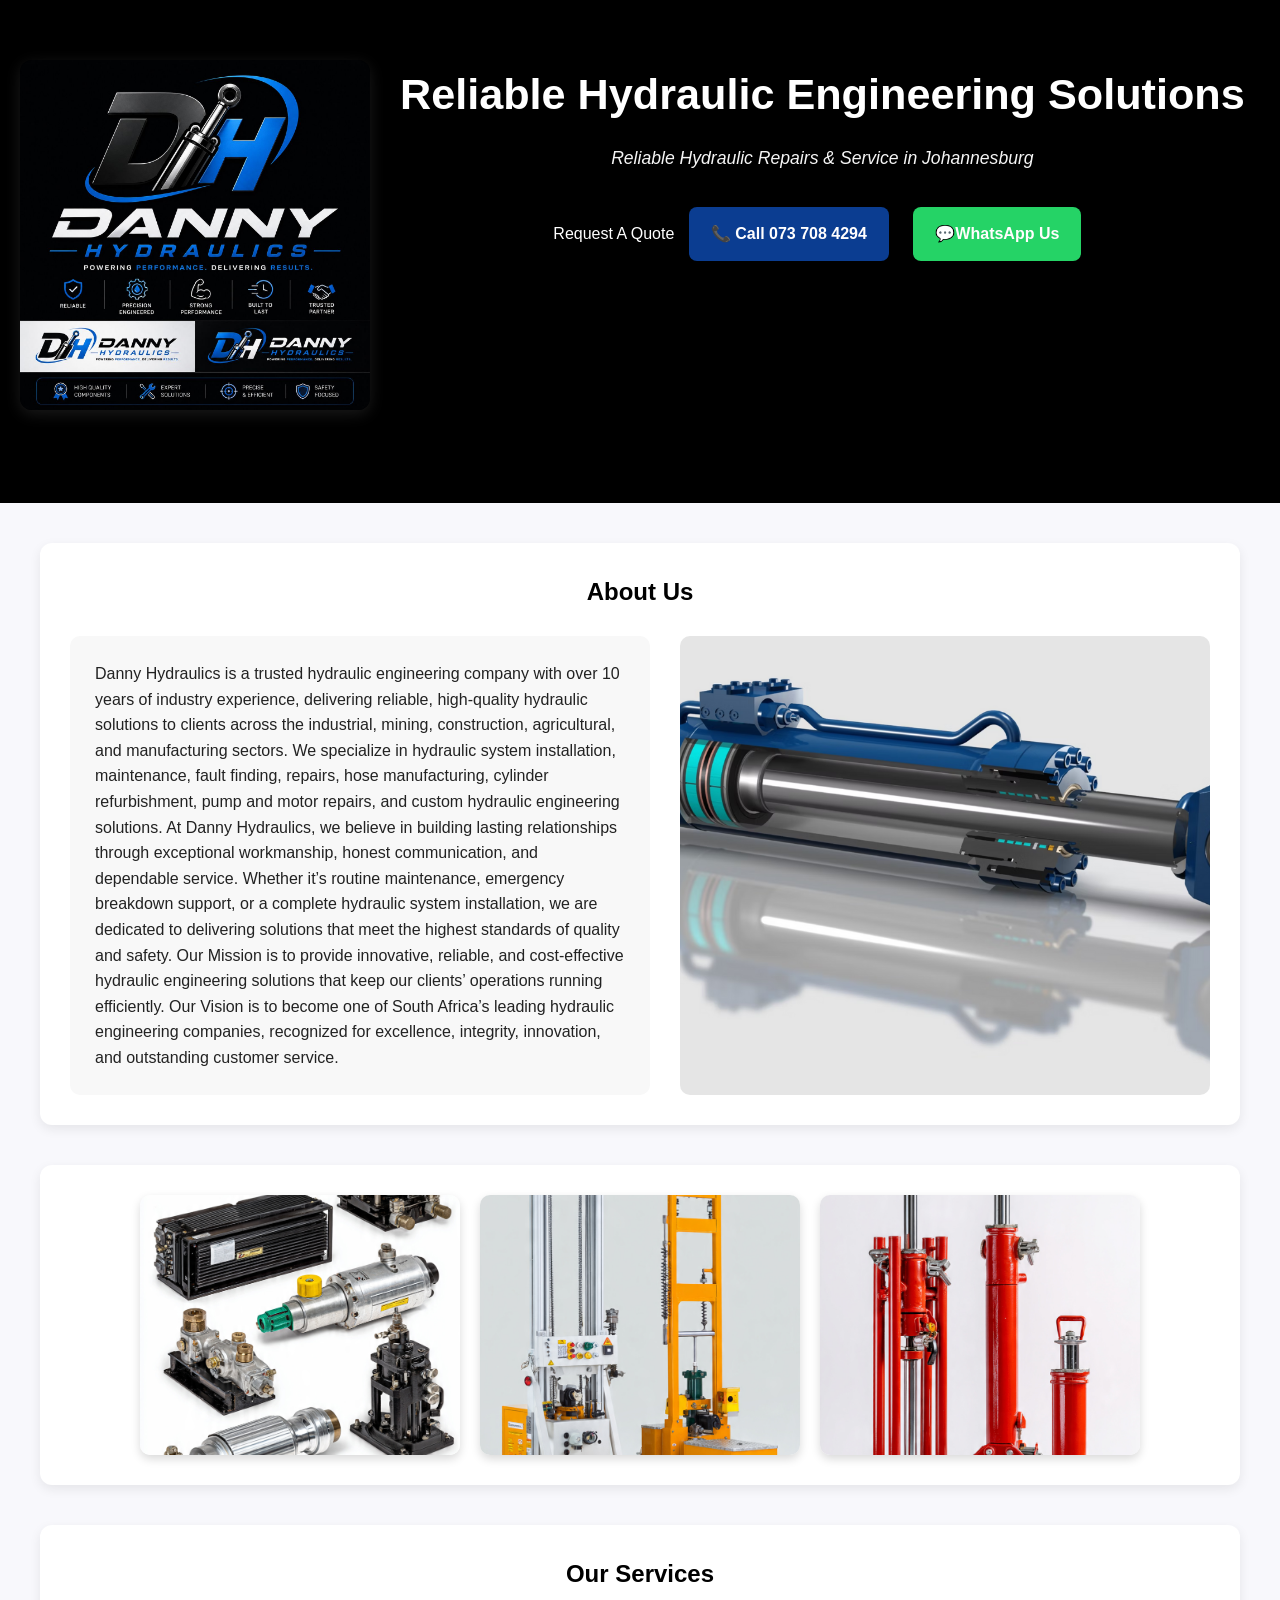
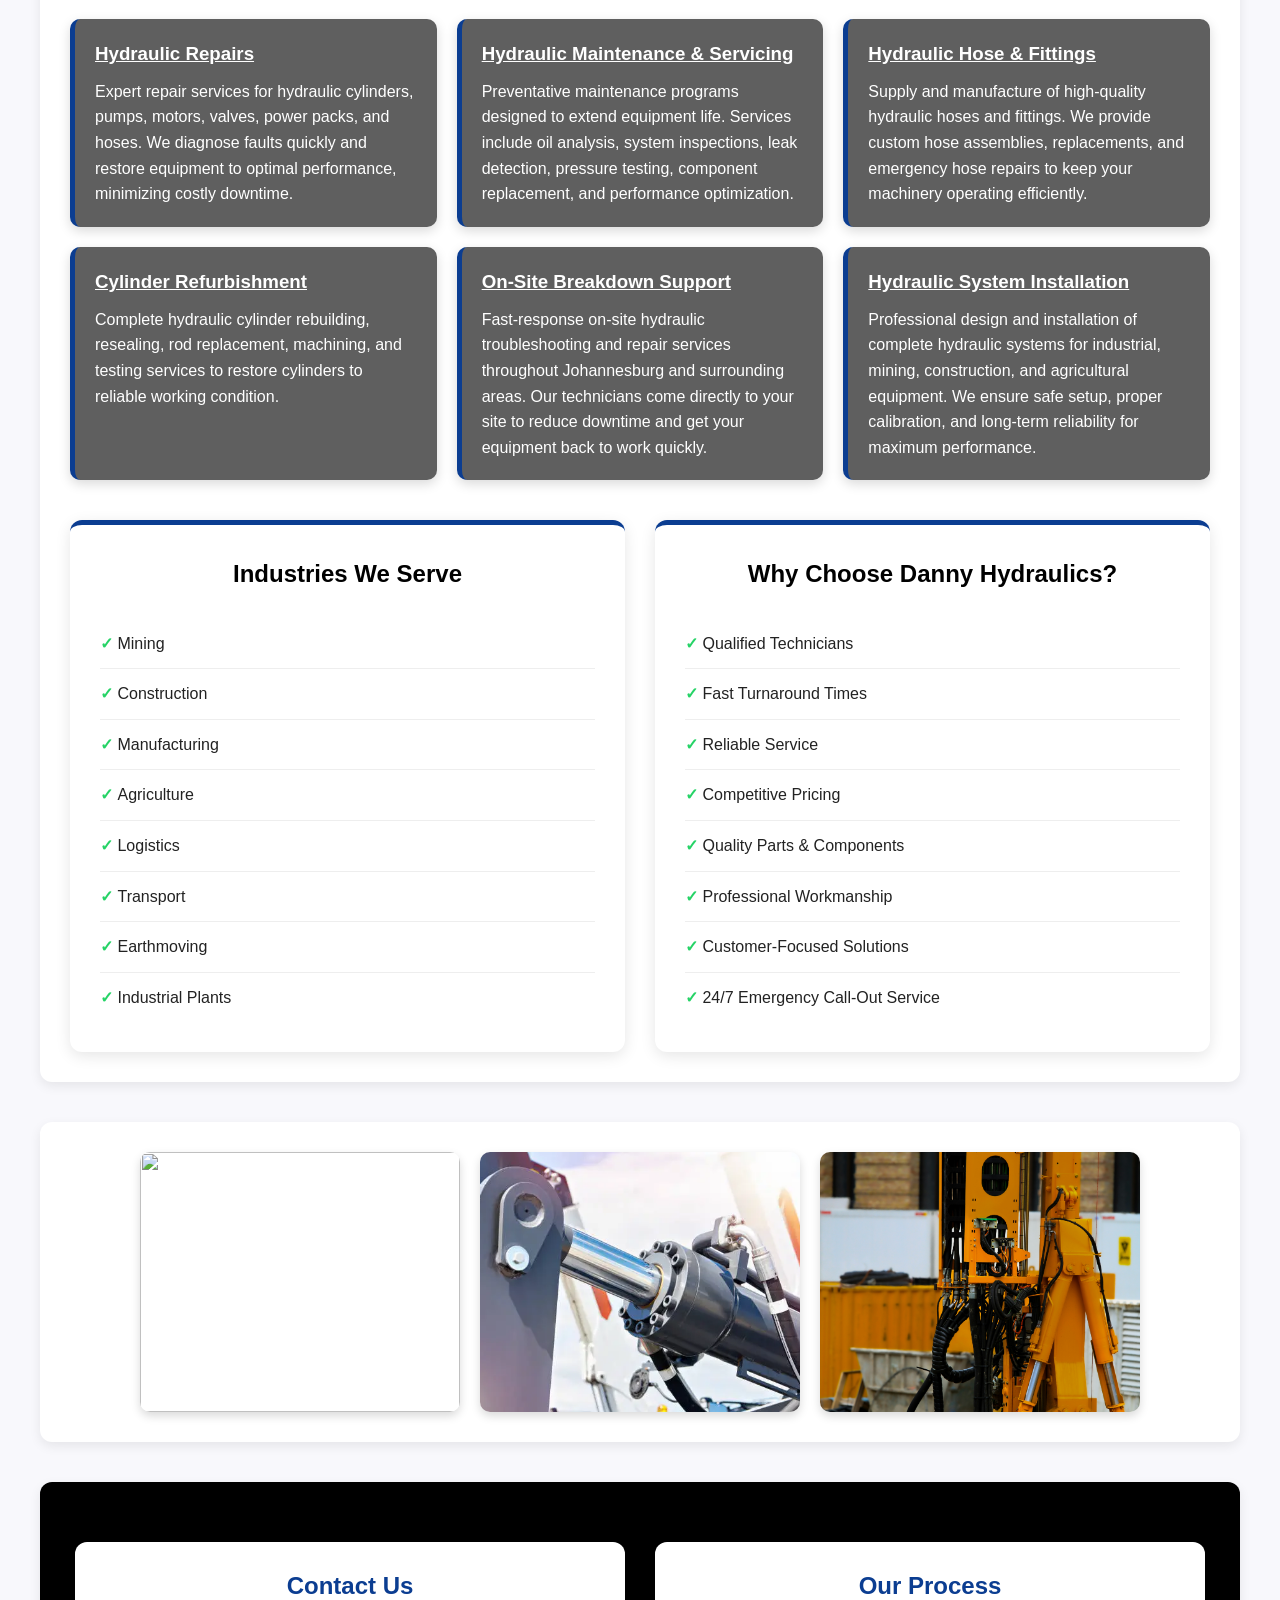
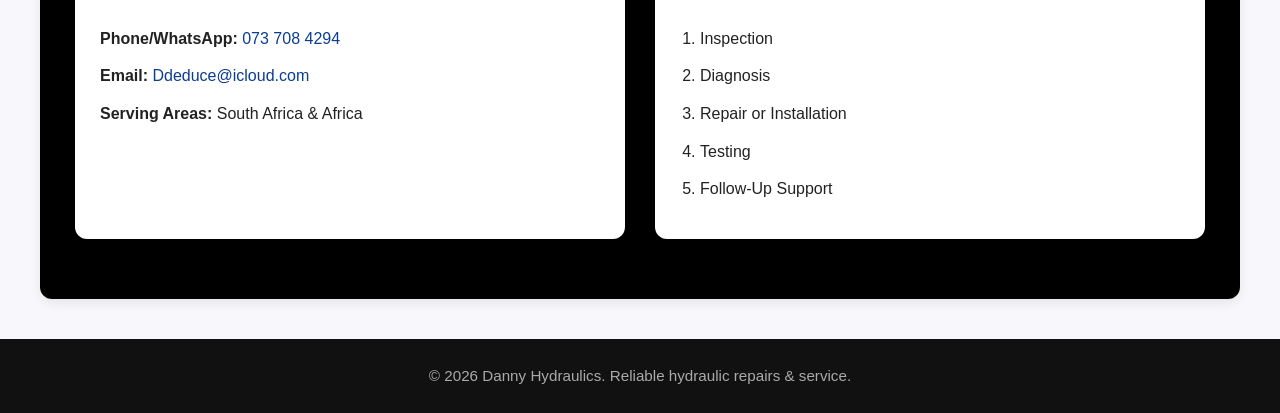
==== index.html @ dc7b9498 "Add files via upload" ====
<!DOCTYPE html>
<html lang="en">

<head>
    <title>Danny Hydraulics - Hydraulic Repairs & Service | Johannesburg</title>

    <meta charset="UTF-8">
    <meta name="viewport" content="width=device-width, initial-scale=1.0">

    <meta name="description" content="Danny Hydraulics provides professional hydraulic repairs, maintenance, hose manufacturing, cylinder refurbishment, pump and motor repairs, and on-site hydraulic services in Johannesburg. Over 10 years of trusted hydraulic engineering experience.">

    <meta name="keywords" content="hydraulics Johannesburg, hydraulic repairs Johannesburg, hydraulic services Johannesburg, hydraulic hose repairs, hydraulic cylinder repairs, hydraulic engineering Johannesburg, hydraulic maintenance, pump repairs Johannesburg, hydraulic motor repairs, hose manufacturing Johannesburg, hydraulic specialists South Africa, hydraulic breakdown service, hydraulic technicians Johannesburg, Danny Hydraulics">

    <meta name="author" content="Danny Hydraulics">

    <meta name="robots" content="index, follow">

    <link rel="stylesheet" href="style.css">
    <link rel="icon" type="image/x-icon" href="favicon.ico">
</head>

<body>

<header class="abt">
  <div class="headimg">
    <img id="logo" src="images/WhatsApp Image 2026-06-20 at 9.40.43 AM.jpeg" alt="">
  </div>
  <div class="navbar">
     <h1>Reliable Hydraulic Engineering Solutions</h1>
     <p>Reliable Hydraulic Repairs & Service in Johannesburg</p>

    <span class="qot">Request A Quote</span>
    <a class="btn btn-call" href="tel:0737084294">📞 Call 073 708 4294</a>
    <a class="btn btn-whatsapp" href="https://wa.me/27737084294">💬WhatsApp Us </a>
  </div>
 
</header>


<div class="info">
<section>
  <h2>About Us</h2>
  <div class=  "abt">
   
    <div class="para">
      <p>
        Danny Hydraulics is a trusted hydraulic engineering company with over 10 years of industry experience, delivering reliable, high-quality hydraulic solutions to clients across the industrial, mining, construction, agricultural, and manufacturing sectors.

We specialize in hydraulic system installation, maintenance, fault finding, repairs, hose manufacturing, cylinder refurbishment, pump and motor repairs, and custom hydraulic engineering solutions.

At Danny Hydraulics, we believe in building lasting relationships through exceptional workmanship, honest communication, and dependable service. Whether it’s routine maintenance, emergency breakdown support, or a complete hydraulic system installation, we are dedicated to delivering solutions that meet the highest standards of quality and safety.

Our Mission is to provide innovative, reliable, and cost-effective hydraulic engineering solutions that keep our clients’ operations running efficiently.

Our Vision is to become one of South Africa’s leading hydraulic engineering companies, recognized for excellence, integrity, innovation, and outstanding customer service.
      </p>
    </div>
      <div class="mm">
        <img src="images/What-are-the-Major-Components-of-a-Hydraulic-Cylinder-1.png" alt="">

      </div>

 
  </div>
</section>

<section>
  <div class="pics">
    <img src="images/pic1.jpeg" alt="">
    <img src="images/pice.jpeg" alt="">
    <img id="spic" src="images/pic3.jpeg" alt="">
  </div>
</section>

<section>
  <h2>Our Services</h2>
  <div class="services">

    <div class="card">
        <h3>Hydraulic Repairs</h3>
        <p>
            Expert repair services for hydraulic cylinders, pumps, motors, valves,
            power packs, and hoses. We diagnose faults quickly and restore equipment
            to optimal performance, minimizing costly downtime.
        </p>
    </div>

    <div class="card">
        <h3>Hydraulic Maintenance & Servicing</h3>
        <p>
            Preventative maintenance programs designed to extend equipment life.
            Services include oil analysis, system inspections, leak detection,
            pressure testing, component replacement, and performance optimization.
        </p>
    </div>

    <div class="card">
        <h3>Hydraulic Hose & Fittings</h3>
        <p>
            Supply and manufacture of high-quality hydraulic hoses and fittings.
            We provide custom hose assemblies, replacements, and emergency hose
            repairs to keep your machinery operating efficiently.
        </p>
    </div>

    <div class="card">
        <h3>Cylinder Refurbishment</h3>
        <p>
            Complete hydraulic cylinder rebuilding, resealing, rod replacement,
            machining, and testing services to restore cylinders to reliable
            working condition.
        </p>
    </div>

    <div class="card">
        <h3>On-Site Breakdown Support</h3>
        <p>
            Fast-response on-site hydraulic troubleshooting and repair services
            throughout Johannesburg and surrounding areas. Our technicians come
            directly to your site to reduce downtime and get your equipment back
            to work quickly.
        </p>
    </div>
    <div class="card">
        <h3>Hydraulic System Installation</h3>
        <p>
            Professional design and installation of complete hydraulic systems for industrial,
            mining, construction, and agricultural equipment. We ensure safe setup, proper
            calibration, and long-term reliability for maximum performance.
        </p>
    </div>
 

</div>
    <div class="why-us">

    <div class="cards">
        <h2>Industries We Serve</h2>
        <ul>
            <li>Mining</li>
            <li>Construction</li>
            <li>Manufacturing</li>
            <li>Agriculture</li>
            <li>Logistics</li>
            <li>Transport</li>
            <li>Earthmoving</li>
            <li>Industrial Plants</li>
        </ul>
    </div>

    <div class="cards">
        <h2>Why Choose Danny Hydraulics?</h2>
        <ul>
            <li>Qualified Technicians</li>
            <li>Fast Turnaround Times</li>
            <li>Reliable Service</li>
            <li>Competitive Pricing</li>
            <li>Quality Parts & Components</li>
            <li>Professional Workmanship</li>
            <li>Customer-Focused Solutions</li>
            <li>24/7 Emergency Call-Out Service</li>
    
          </ul>
    </div>

</div>
</section>
<section>
  <div class="pics">
    <img src="images/david-birozy-O01Y_baYOfo-unsplash.jpg" alt="">
    <img src="images/istockphoto-2178051016-612x612.webp" alt="">
    <img src="images/mario-verduzco-Q4wdjTpcxU4-unsplash.jpg" alt="">
  </div>
</section>


<section class="cntt">

    <div class="contact box">
        <h2>Contact Us</h2>
        <p><b>Phone/WhatsApp:</b> <a href="tel:0737084294"> 073 708 4294</a></p>
        <p><b>Email:</b> <a href="mailto:Ddeduce@icloud.com"> Ddeduce@icloud.com</a></p>
        <p><b>Serving Areas:</b> South Africa & Africa</p>
    </div>

    <div class="process box">
        <h2>Our Process</h2>
        <ol>
            <li>Inspection</li>
            <li>Diagnosis</li>
            <li>Repair or Installation</li>
            <li>Testing</li>
            <li>Follow-Up Support</li>
        </ol>
    </div>

</section>
<footer>
  ©️ 2026 Danny Hydraulics. Reliable hydraulic repairs & service.
</footer>

</body>
---- style.css ----
*{
margin:0;
padding:0;
box-sizing:border-box;
}

body{
font-family:'Segoe UI', Tahoma, Geneva, Verdana, sans-serif;
line-height:1.6;
color:#222;
background:#f8f8fc;
}

/* =========================
HEADER
========================= */

header{
background:#000;
color:#fff;
padding:60px 20px;
text-align:center;
}

#logo{
width:350px;
max-width:100%;
height:auto;
border-radius:12px;
margin-bottom:25px;
box-shadow:0 4px 15px rgba(255,255,255,.1);
}

h1{
color:#fff;
font-size:2.7rem;
font-weight:700;
margin-bottom:15px;
}

header p{
color:#f5f5f5;
font-style:italic;
font-size:1.1rem;
margin-bottom:25px;
}

.hero-text{
color:#fff;
margin-top:20px;
font-weight:600;
}

/* =========================
BUTTONS
========================= */

.btn{
display:inline-block;
margin:10px;
padding:14px 22px;
border-radius:8px;
text-decoration:none;
font-weight:bold;
transition:.3s ease;
}

.btn-call{
background:#0b3d91;
color:#fffefe;
}

.btn:hover{
    color: #000;
}

.btn-whatsapp {
    background-color: #25D366  !important;
    color: #fffdfd!important;
    cursor: pointer;
}
.btn-whatsapp:hover{
opacity:.9;
}

/* =========================
SECTIONS
========================= */

section{
max-width:1200px;
margin:40px auto;
padding:30px;
background:#fff;
border-radius:12px;
box-shadow:0 4px 12px rgba(0,0,0,.08);
}

section h2{
text-align:center;
margin-bottom:25px;
color:#000;
}

/* =========================
ABOUT SECTION
========================= */

.abt{
display:flex;
gap:30px;
align-items:stretch;
}

.para,
.mm{
flex:1;
}

.para{
background:#f8f8f8;
padding:25px;
border-radius:10px;
}

.mm img{
width:100%;
height:100%;
object-fit:cover;
border-radius:10px;
}

/* =========================
SERVICES
========================= */

.services{
display:grid;
grid-template-columns:repeat(auto-fit,minmax(280px,1fr));
gap:20px;
}

.card{
background:#5f5f5f;
color:#fff;
padding:20px;
border-radius:10px;
border-left:5px solid #0b3d91;
box-shadow:0 4px 12px rgba(0,0,0,.15);
}

.card h3{
color:#ffffff;
margin-bottom:10px;
text-decoration: underline;
}

.card p{
color:#fff;
}

/* =========================
WHY CHOOSE US
========================= */

.why-us{
display:flex;
gap:30px;
flex-wrap:wrap;
margin-top:40px;
}

.cards{
flex:1;
min-width:300px;
background:#fff;
padding:30px;
border-radius:12px;
box-shadow:0 4px 15px rgba(0,0,0,.1);
border-top:5px solid #0b3d91;
}

.cards h2{
text-align:center;
}

.cards ul{
list-style:none;
padding:0;
}

.cards li{
padding:12px 0;
border-bottom:1px solid #eee;
}

.cards li:last-child{
border-bottom:none;
}

.cards li::before{
content:"✓ ";
color:#25D366;
font-weight:bold;
}

/* =========================
IMAGE GALLERY
========================= */

.pics{
display:flex;
justify-content:center;
gap:20px;
flex-wrap:wrap;
}

.pics img{
width:320px;
height:260px;
object-fit:cover;
border-radius:10px;
box-shadow:0 4px 10px rgba(0,0,0,.15);
}

/* =========================
CTA SECTION
========================= */

.cta{
background:#0b3d91;
text-align:center;
}

.cta h2,
.cta p{
color:#fff;
}

/* =========================
CONTACT SECTION
========================= */

.cntt{
width:100%;
background:#000;
padding:60px 20px;
display:flex;
gap:30px;
justify-content:center;
flex-wrap:wrap;
}

.box{
flex:1;
min-width:300px;
max-width:550px;
background:#fff;
padding:25px;
border-radius:12px;
}

.box h2{
color:#0b3d91;
margin-bottom:20px;
}

.contact p,
.process li{
margin-bottom:12px;
}

.contact a{
color:#0b3d91;
text-decoration:none;
}

.contact a:hover{
text-decoration:underline;
}

.process ol{
padding-left:20px;
}

/* =========================
FOOTER
========================= */

footer{
background:#111;
color:#aaa;
text-align:center;
padding:25px;
font-size:.95rem;
}

/* =========================
MOBILE RESPONSIVE
========================= */

@media (max-width:768px){


header{
    padding:40px 15px;
}

#logo{
    width:220px;
}

h1{
    font-size:1.8rem;
}

header p{
    font-size:1rem;
}

.btn{
    display:block;
    width:90%;
    max-width:300px;
    margin:10px auto;
    text-align:center;
}

.abt{
    flex-direction:column;
}

.para,
.mm{
    width:100%;
}

.mm img{
    height:300px;
}

.why-us{
    flex-direction:column;
}

.cntt{
    flex-direction:column;
    padding:40px 15px;
}

.pics img{
    width:100%;
    max-width:360px;
    height:240px;
}

#spic{
    display:none;
}

section{
    margin:20px 10px;
    padding:20px;
}



}
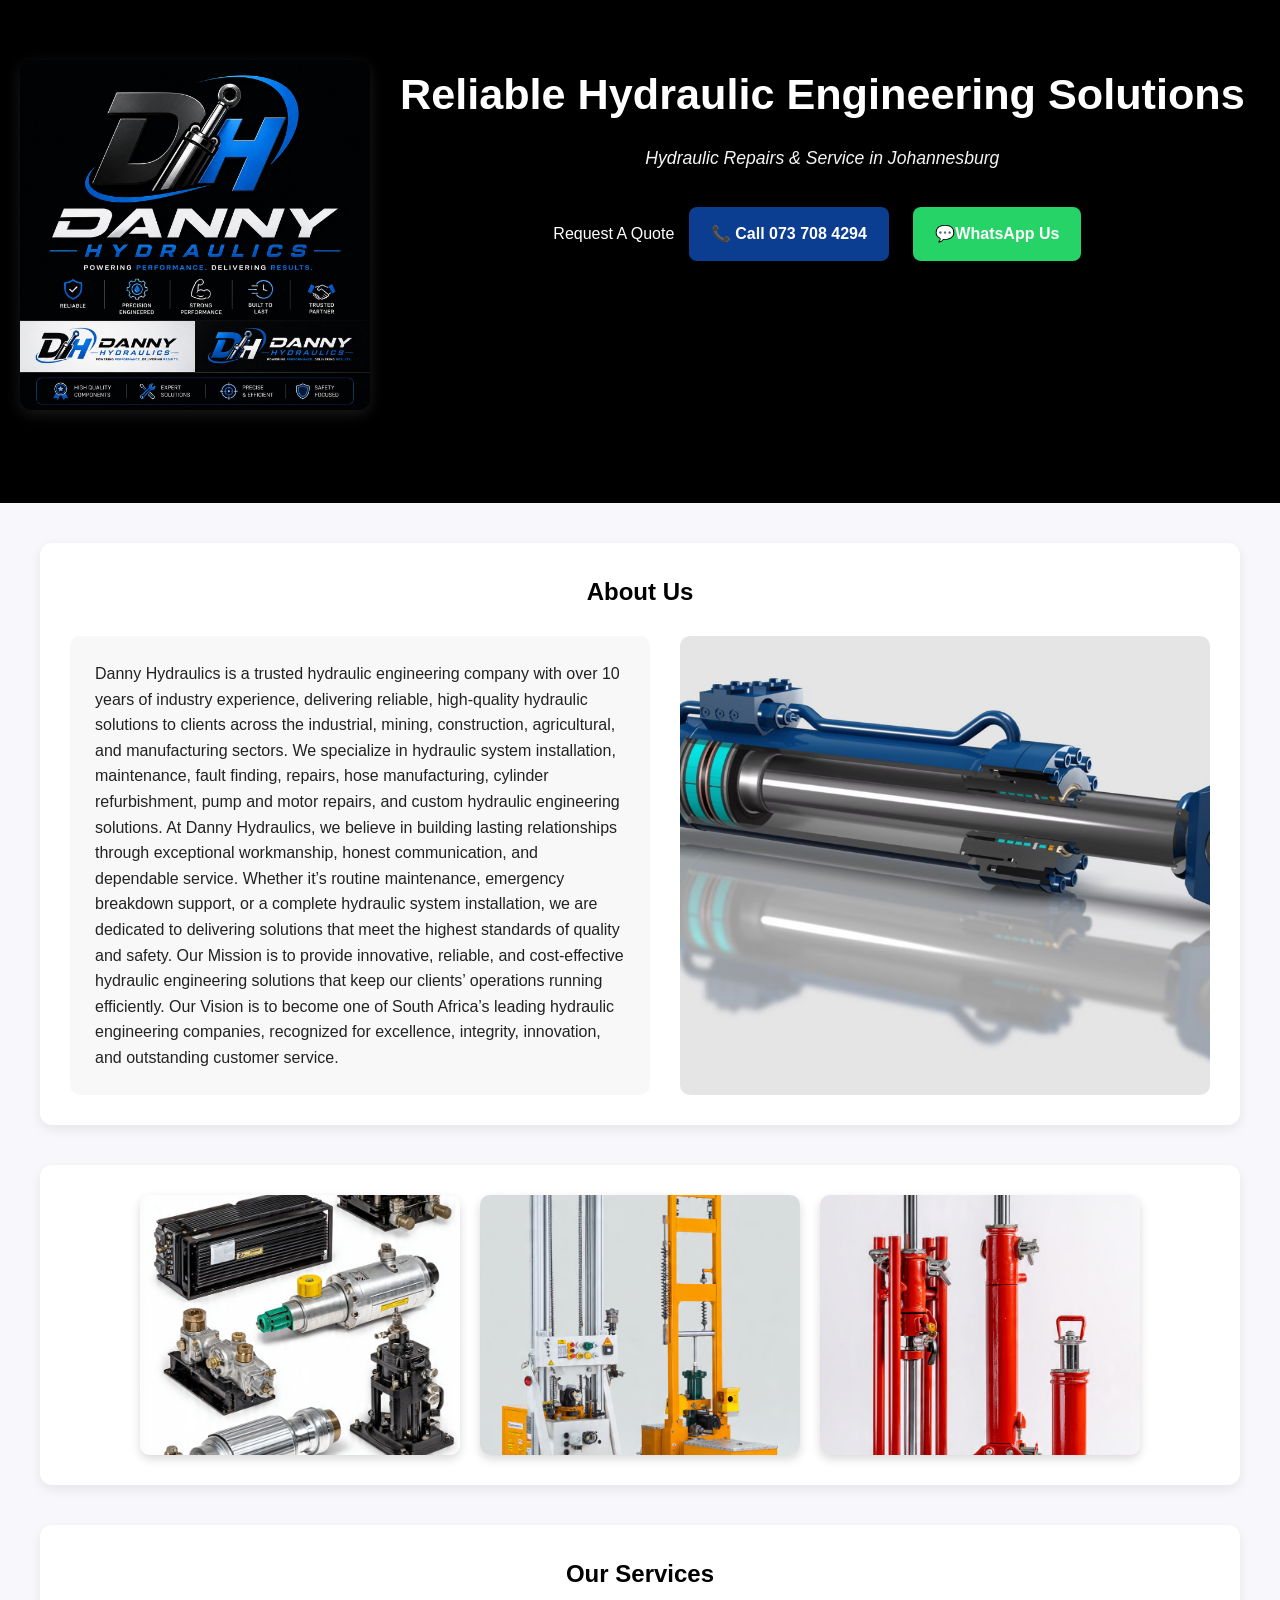
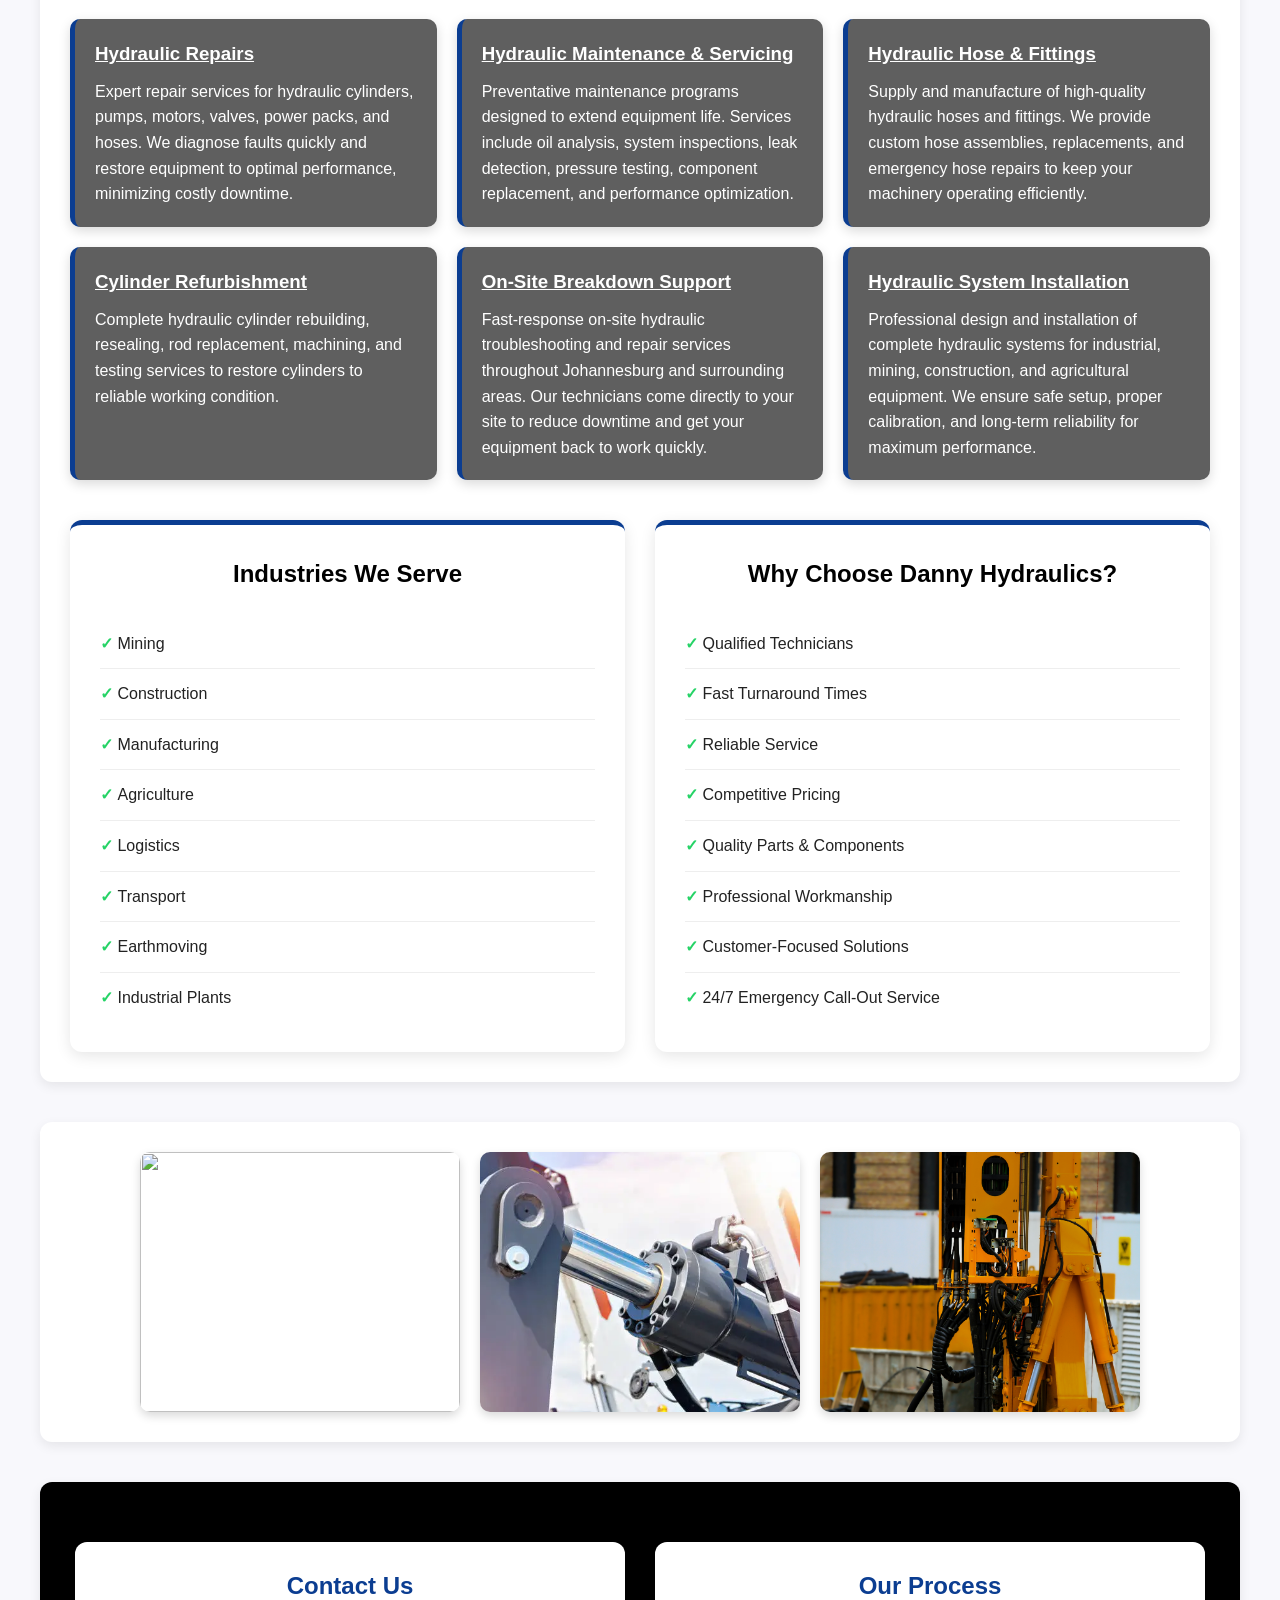
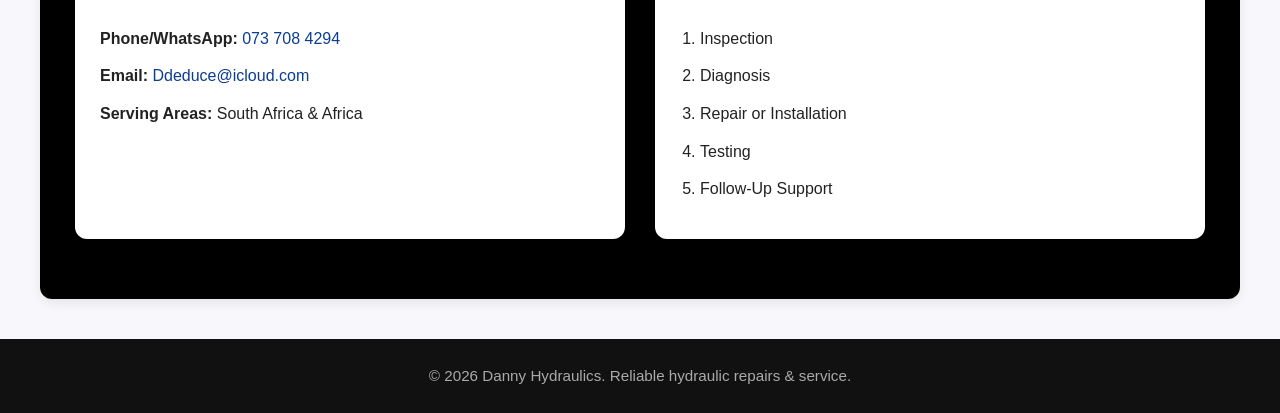
==== commit 63458b33: "edited a p heading" ====
--- a/index.html
+++ b/index.html
@@ -17,6 +17,8 @@
 
     <link rel="stylesheet" href="style.css">
     <link rel="icon" type="image/x-icon" href="favicon.ico">
+    <link rel="icon" type="image/jpeg" href="images/WhatsApp Image 2026-06-20 at 9.40.43 AM.jpeg">
+    
 </head>
 
 <body>
@@ -27,7 +29,7 @@
   </div>
   <div class="navbar">
      <h1>Reliable Hydraulic Engineering Solutions</h1>
-     <p>Reliable Hydraulic Repairs & Service in Johannesburg</p>
+     <p> Hydraulic Repairs & Service in Johannesburg</p>
 
     <span class="qot">Request A Quote</span>
     <a class="btn btn-call" href="tel:0737084294">📞 Call 073 708 4294</a>
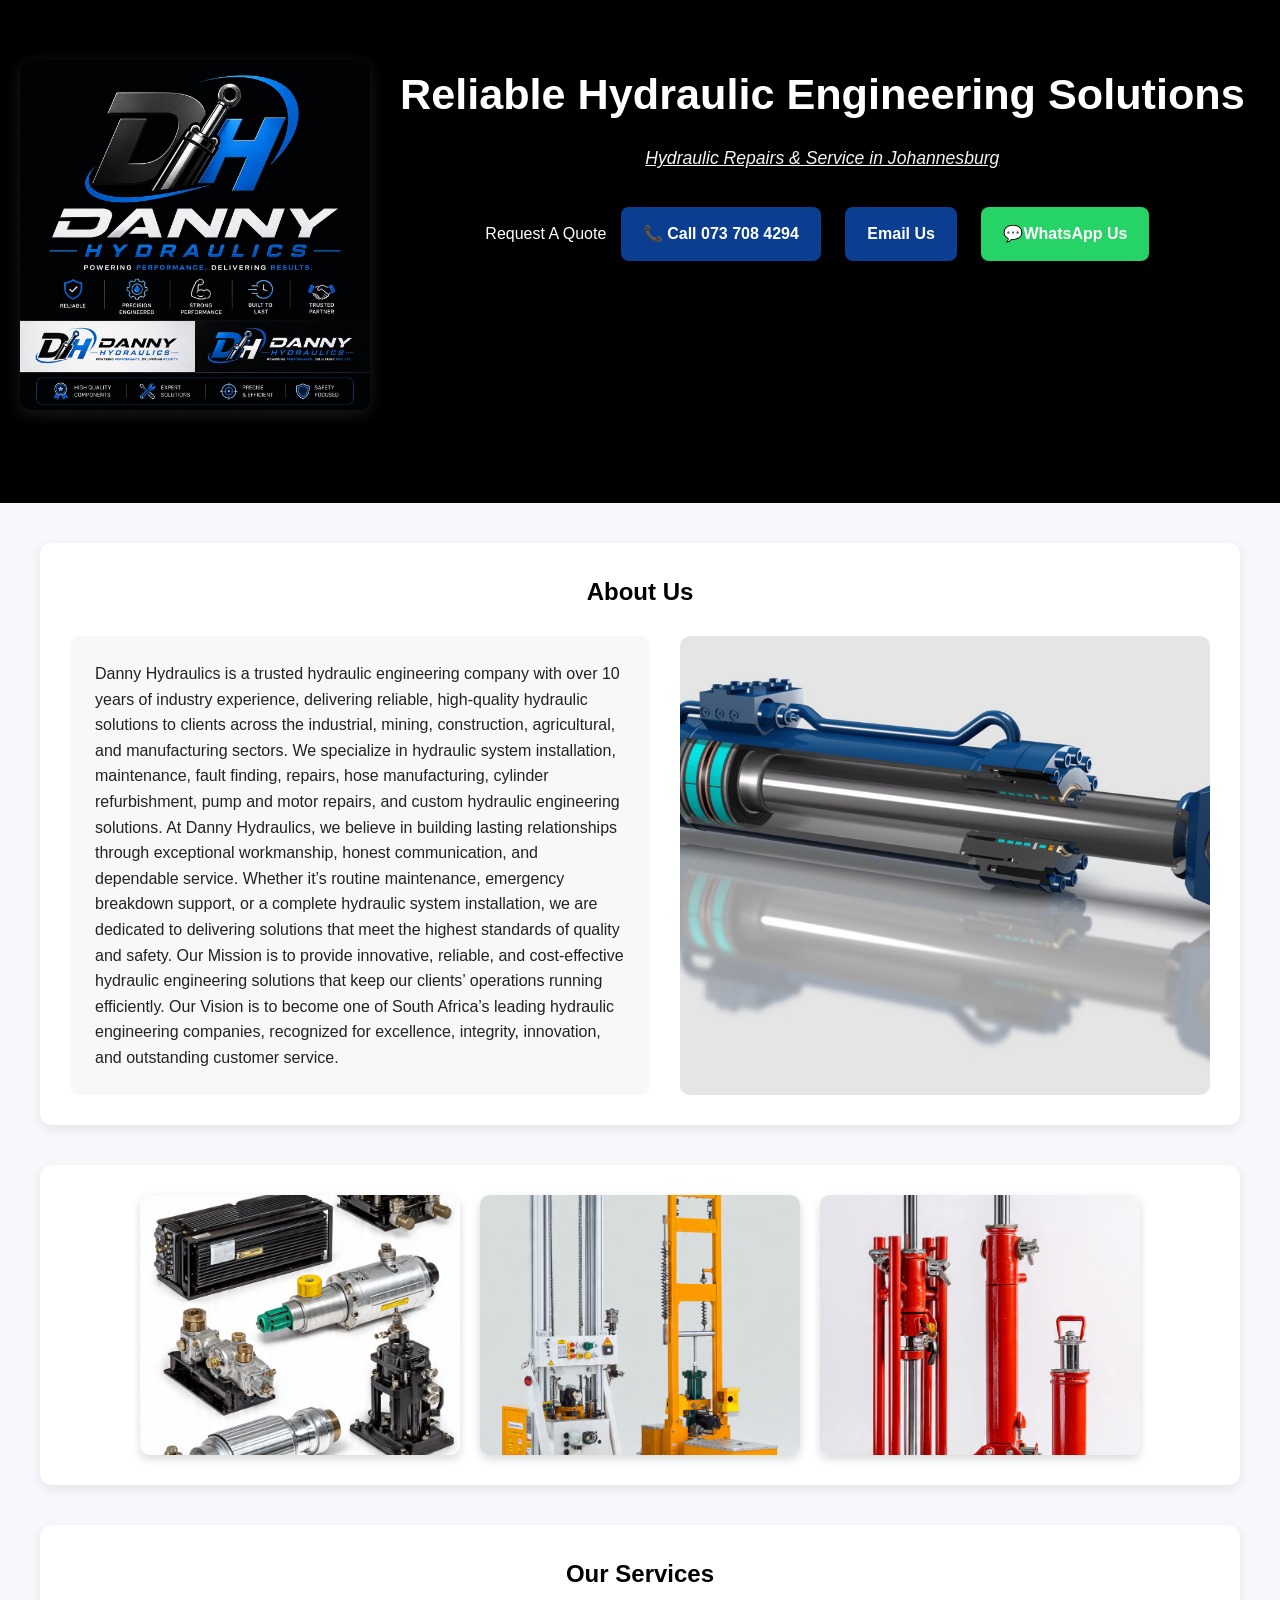
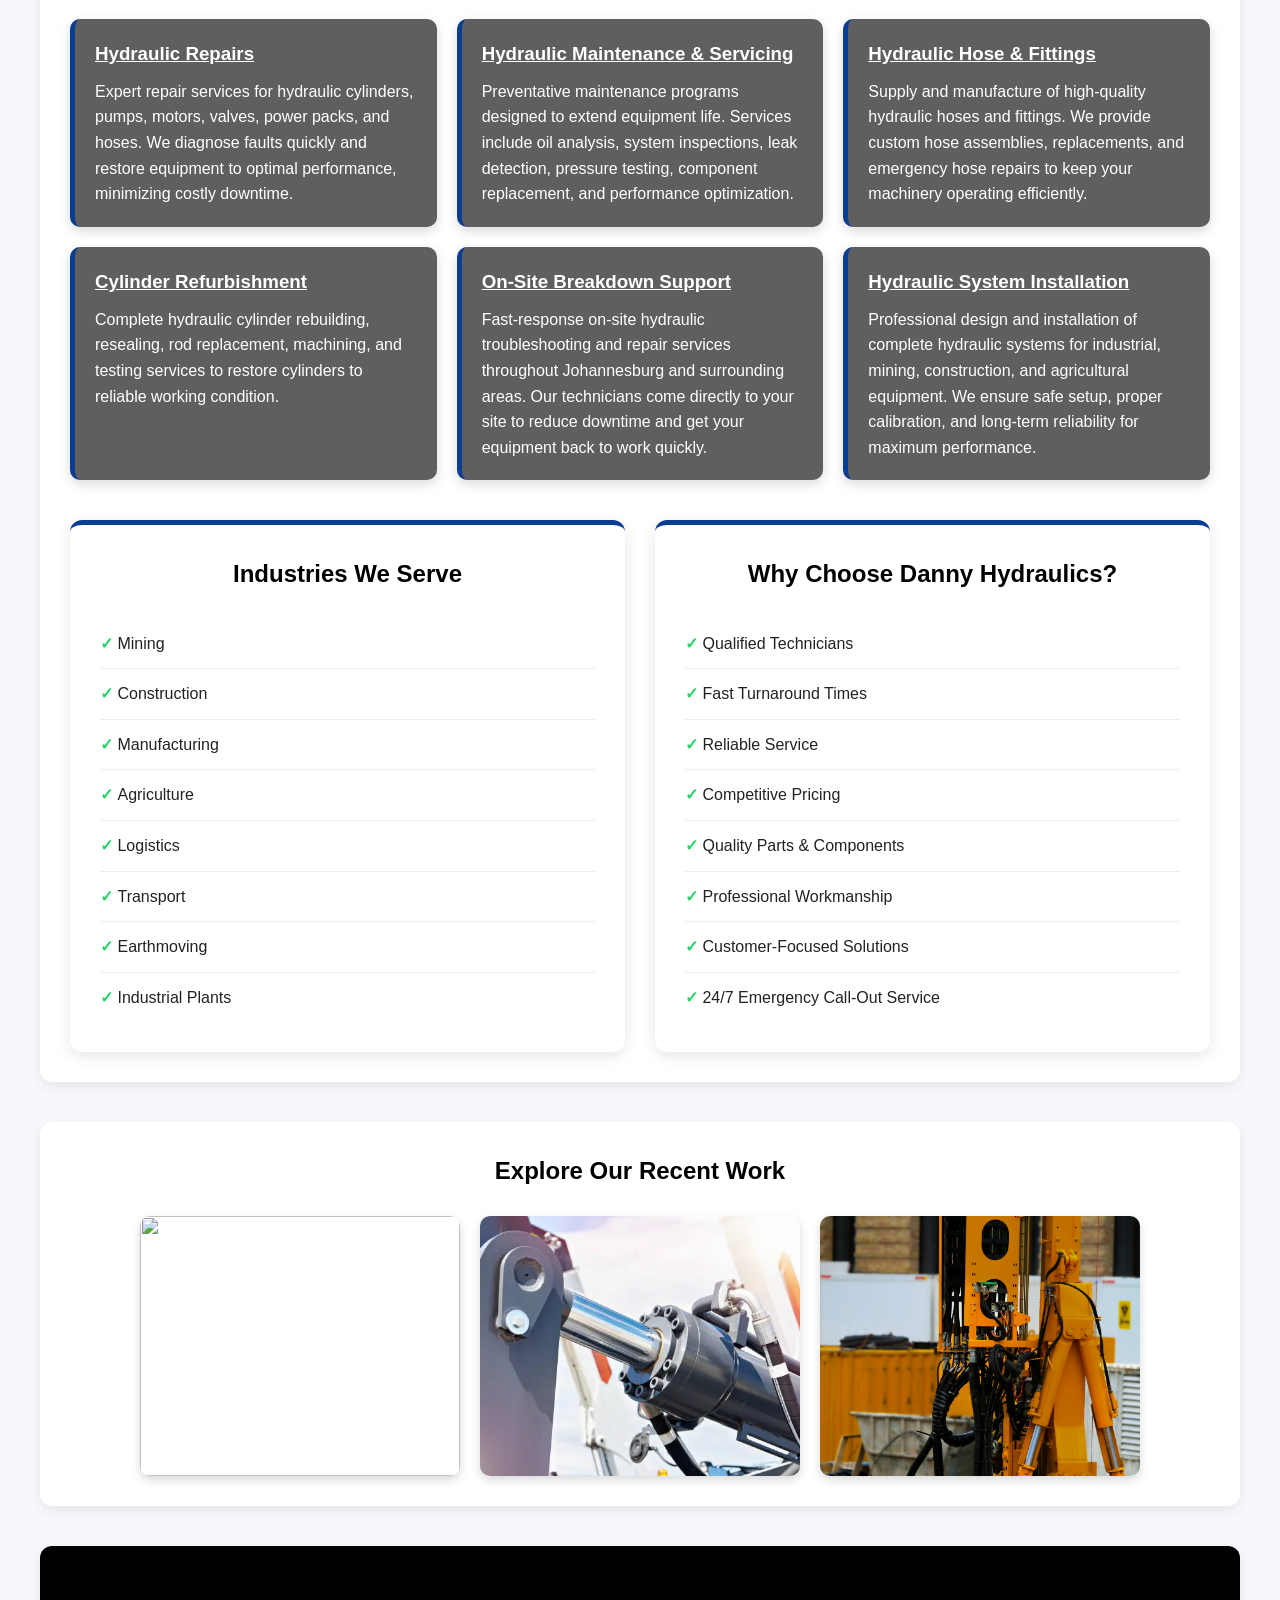
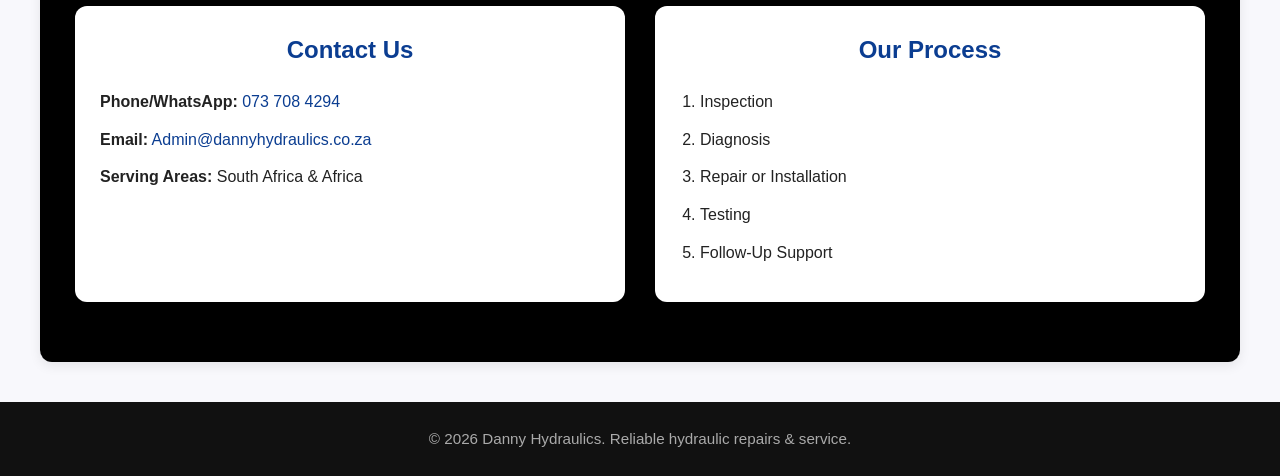
==== commit 84bb316a: "Update contact information and service details" ====
--- a/index.html
+++ b/index.html
@@ -33,6 +33,7 @@
 
     <span class="qot">Request A Quote</span>
     <a class="btn btn-call" href="tel:0737084294">📞 Call 073 708 4294</a>
+    <a class="btn btn-call" href="mailto:Admin@dannyhydraulics.co.za">Email Us</a> 
     <a class="btn btn-whatsapp" href="https://wa.me/27737084294">💬WhatsApp Us </a>
   </div>
  
@@ -168,6 +169,7 @@
 </div>
 </section>
 <section>
+  <h2>Explore Our Recent Work</h2></h2>
   <div class="pics">
     <img src="images/david-birozy-O01Y_baYOfo-unsplash.jpg" alt="">
     <img src="images/istockphoto-2178051016-612x612.webp" alt="">
@@ -181,7 +183,7 @@
     <div class="contact box">
         <h2>Contact Us</h2>
         <p><b>Phone/WhatsApp:</b> <a href="tel:0737084294"> 073 708 4294</a></p>
-        <p><b>Email:</b> <a href="mailto:Ddeduce@icloud.com"> Ddeduce@icloud.com</a></p>
+        <p><b>Email:</b> <a href="mailto:Admin@dannyhydraulics.co.za">Admin@dannyhydraulics.co.za</a></p>
         <p><b>Serving Areas:</b> South Africa & Africa</p>
     </div>
 
--- a/style.css
+++ b/style.css
@@ -45,6 +45,7 @@
 font-style:italic;
 font-size:1.1rem;
 margin-bottom:25px;
+text-decoration : underline;
 }
 
 .hero-text{
@@ -367,4 +368,4 @@
 
 
 
-}+}
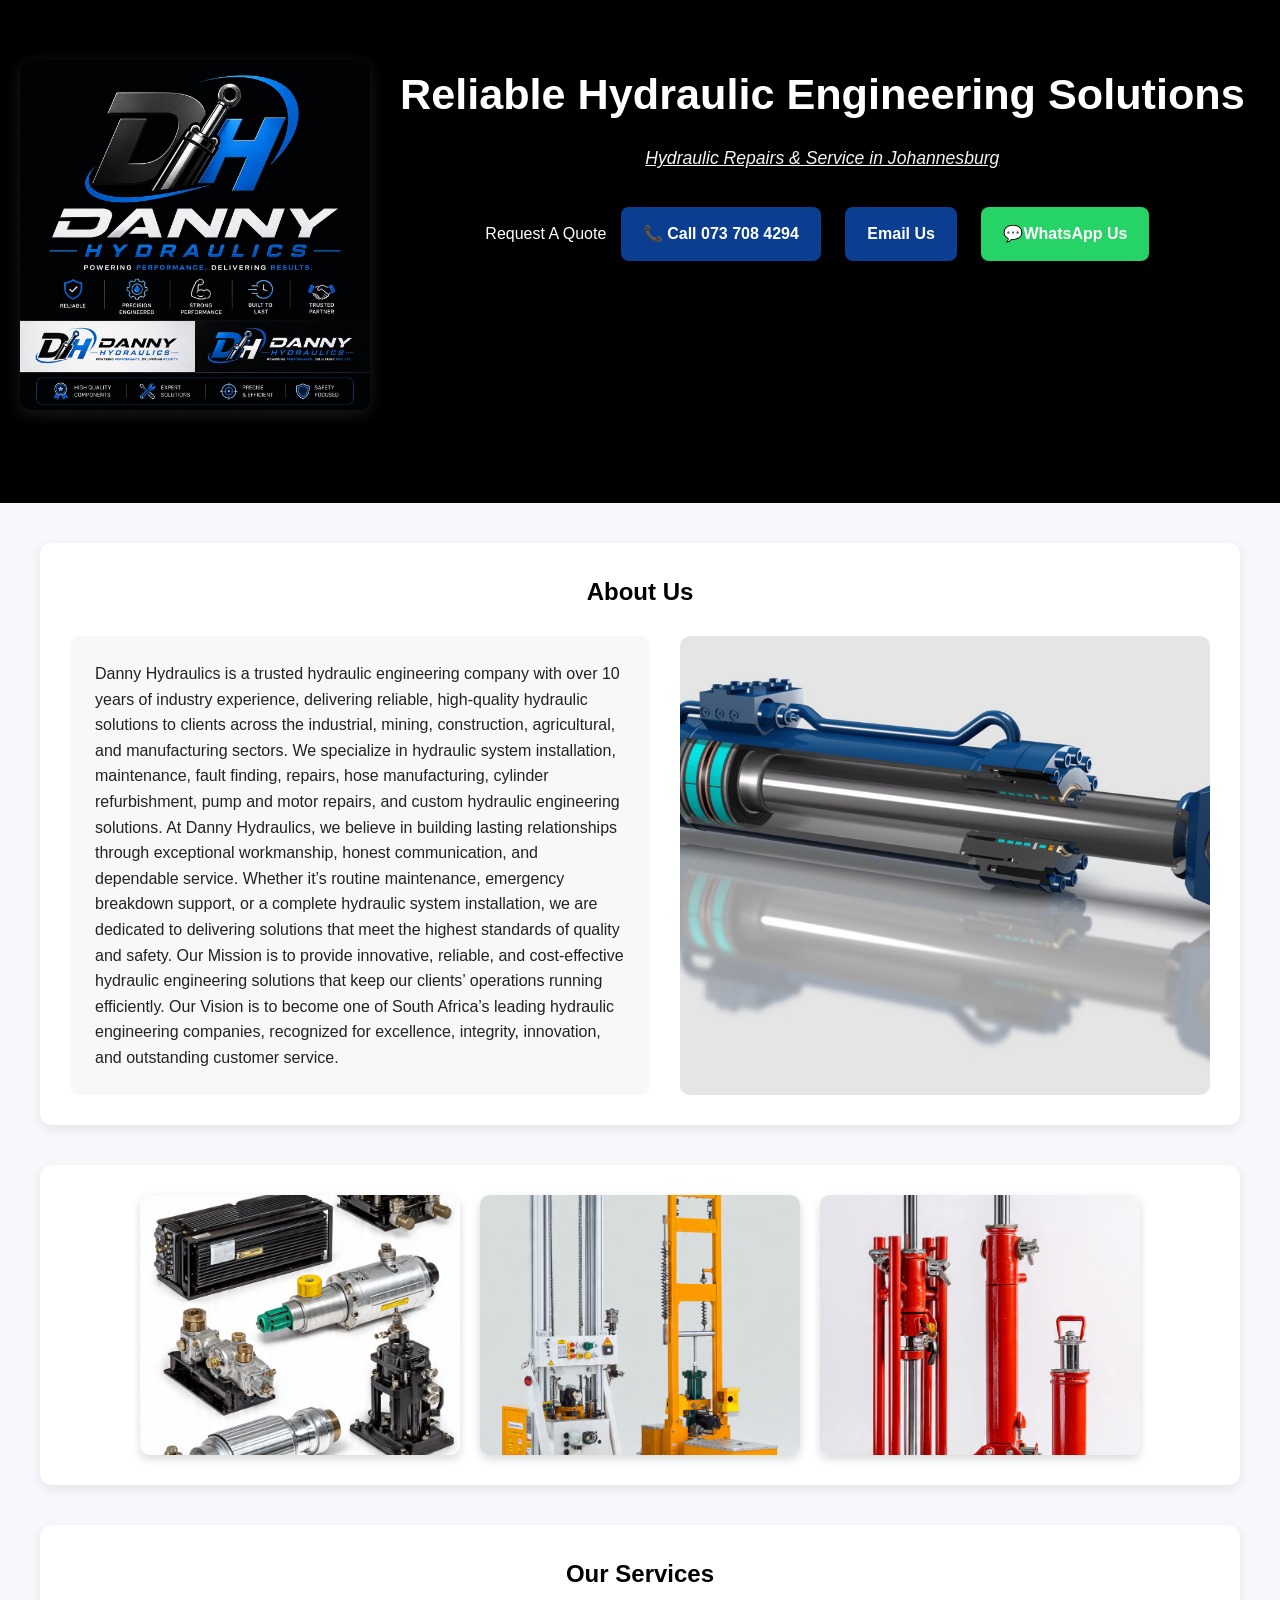
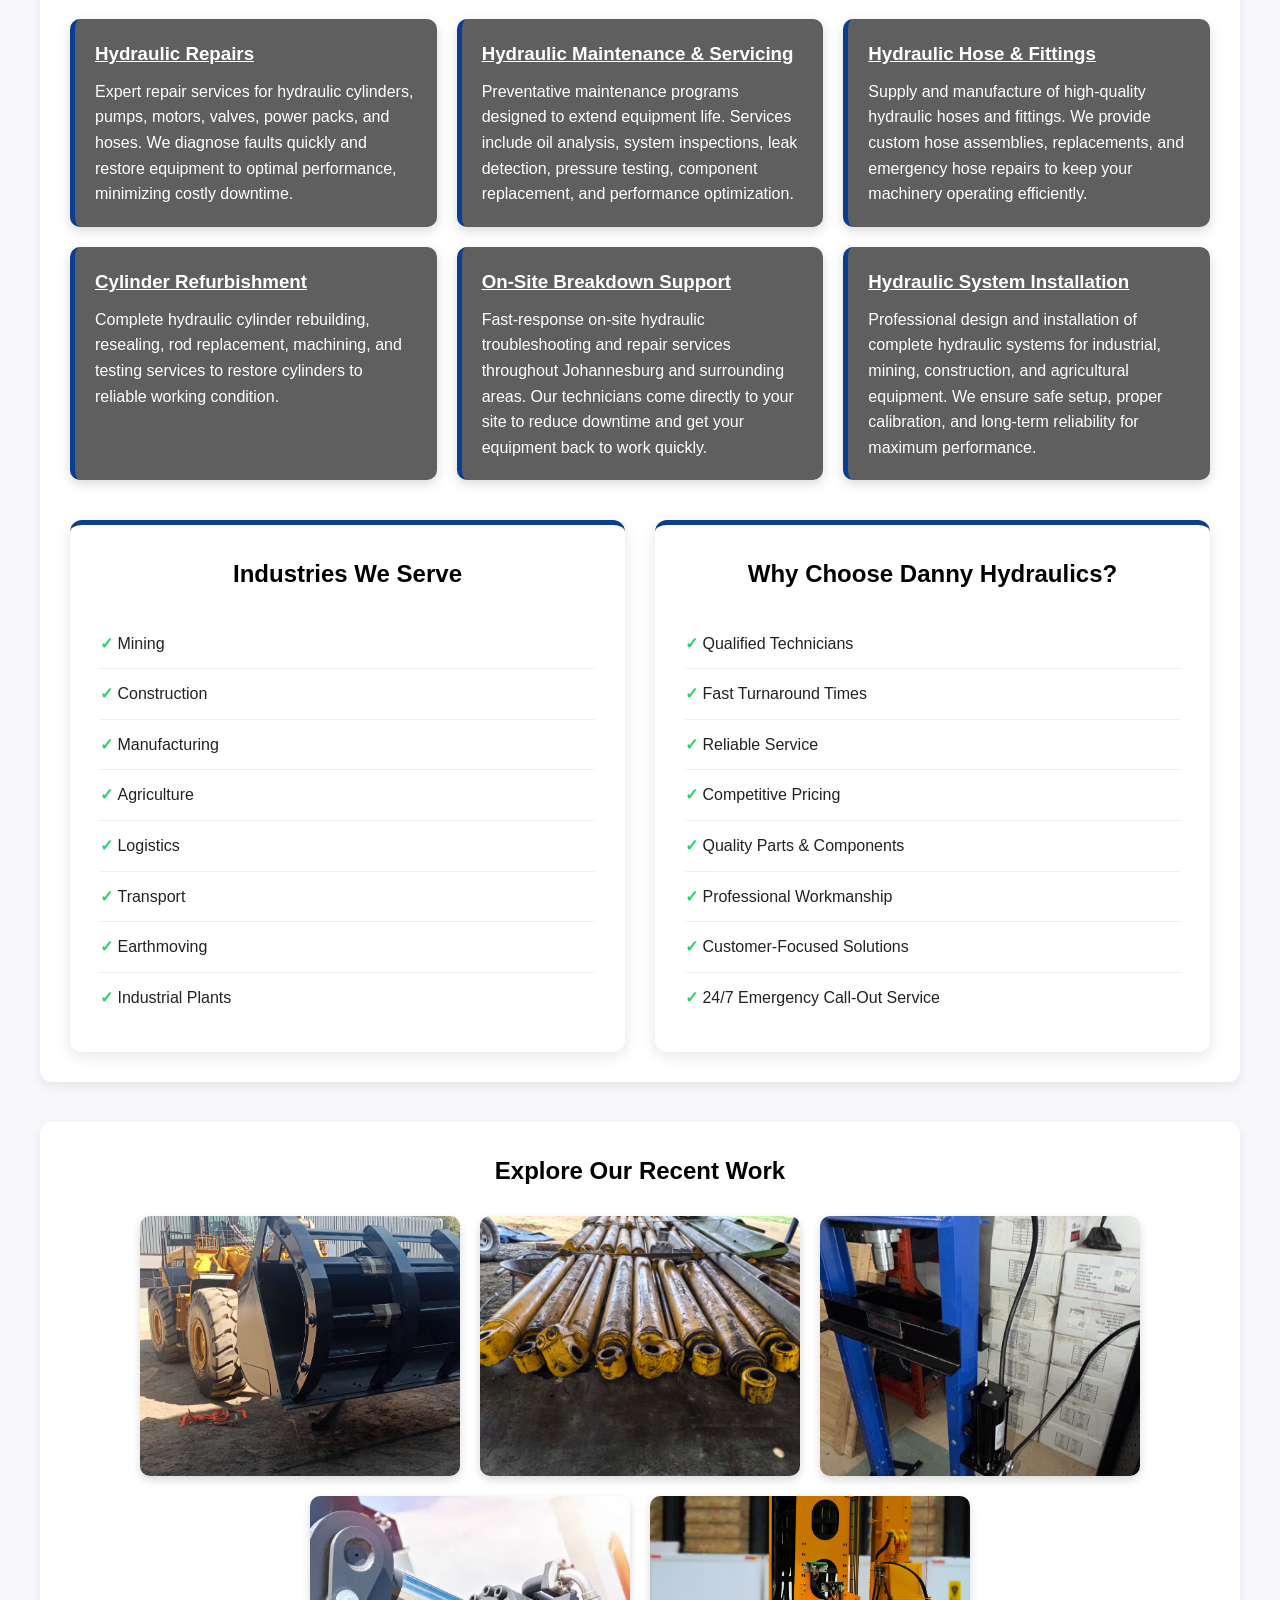
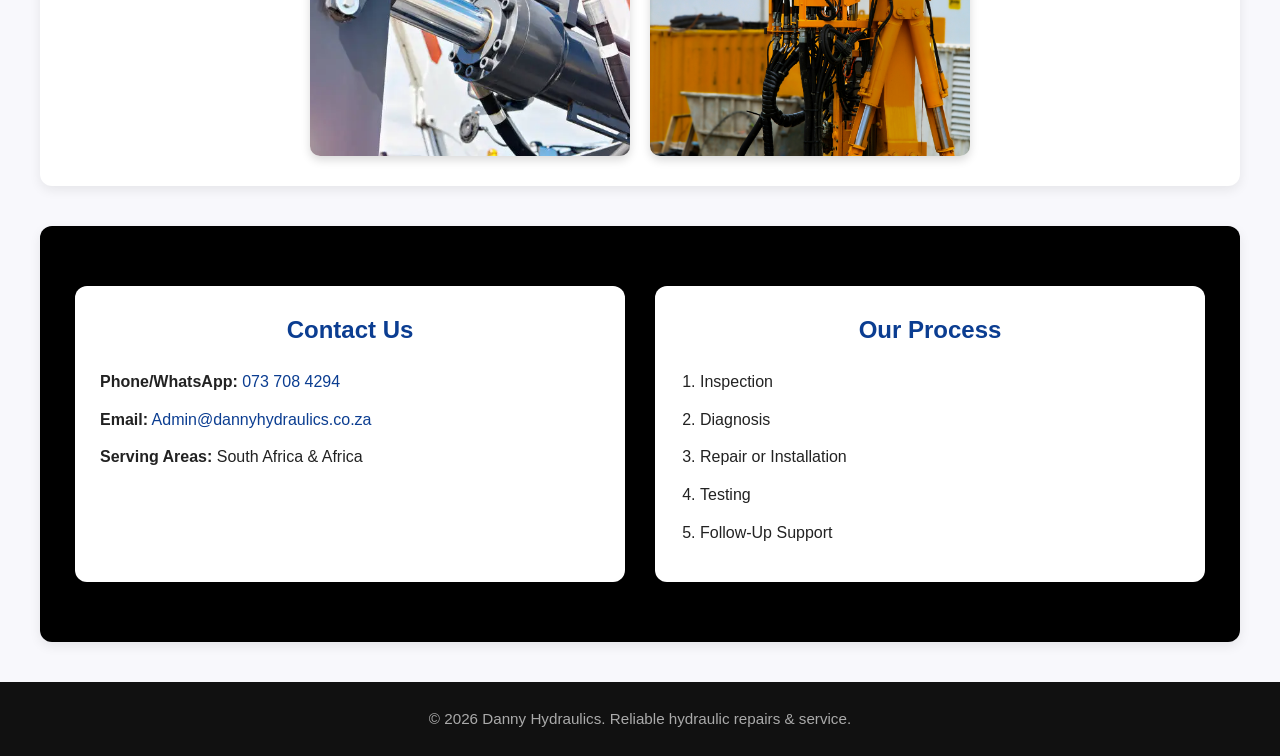
==== commit 144f7c30: "Fix HTML encoding issues in index.html" ====
--- a/index.html
+++ b/index.html
@@ -171,7 +171,9 @@
 <section>
   <h2>Explore Our Recent Work</h2></h2>
   <div class="pics">
-    <img src="images/david-birozy-O01Y_baYOfo-unsplash.jpg" alt="">
+    <img src="images/truck.jpeg" alt="">
+    <img src="images/rails.jpeg" alt="">
+    <img src="images/tool.jpeg" alt="">
     <img src="images/istockphoto-2178051016-612x612.webp" alt="">
     <img src="images/mario-verduzco-Q4wdjTpcxU4-unsplash.jpg" alt="">
   </div>
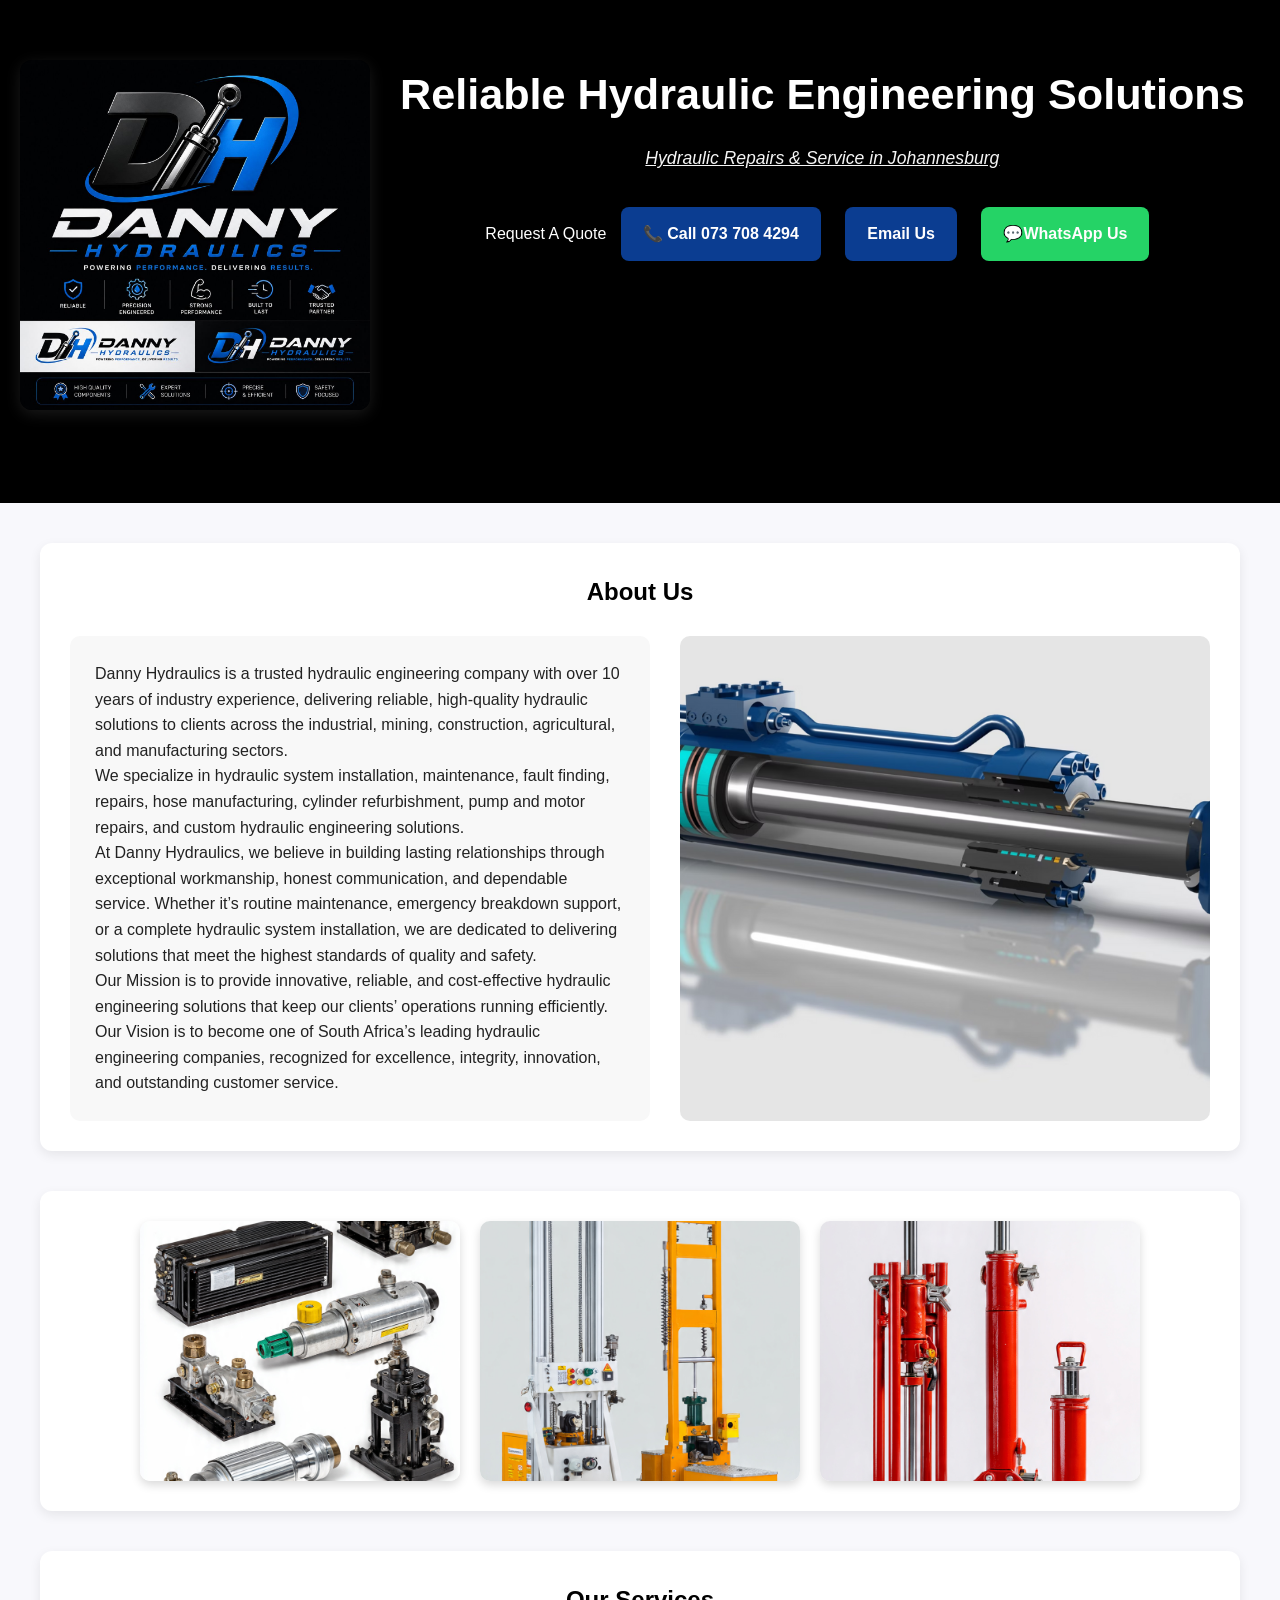
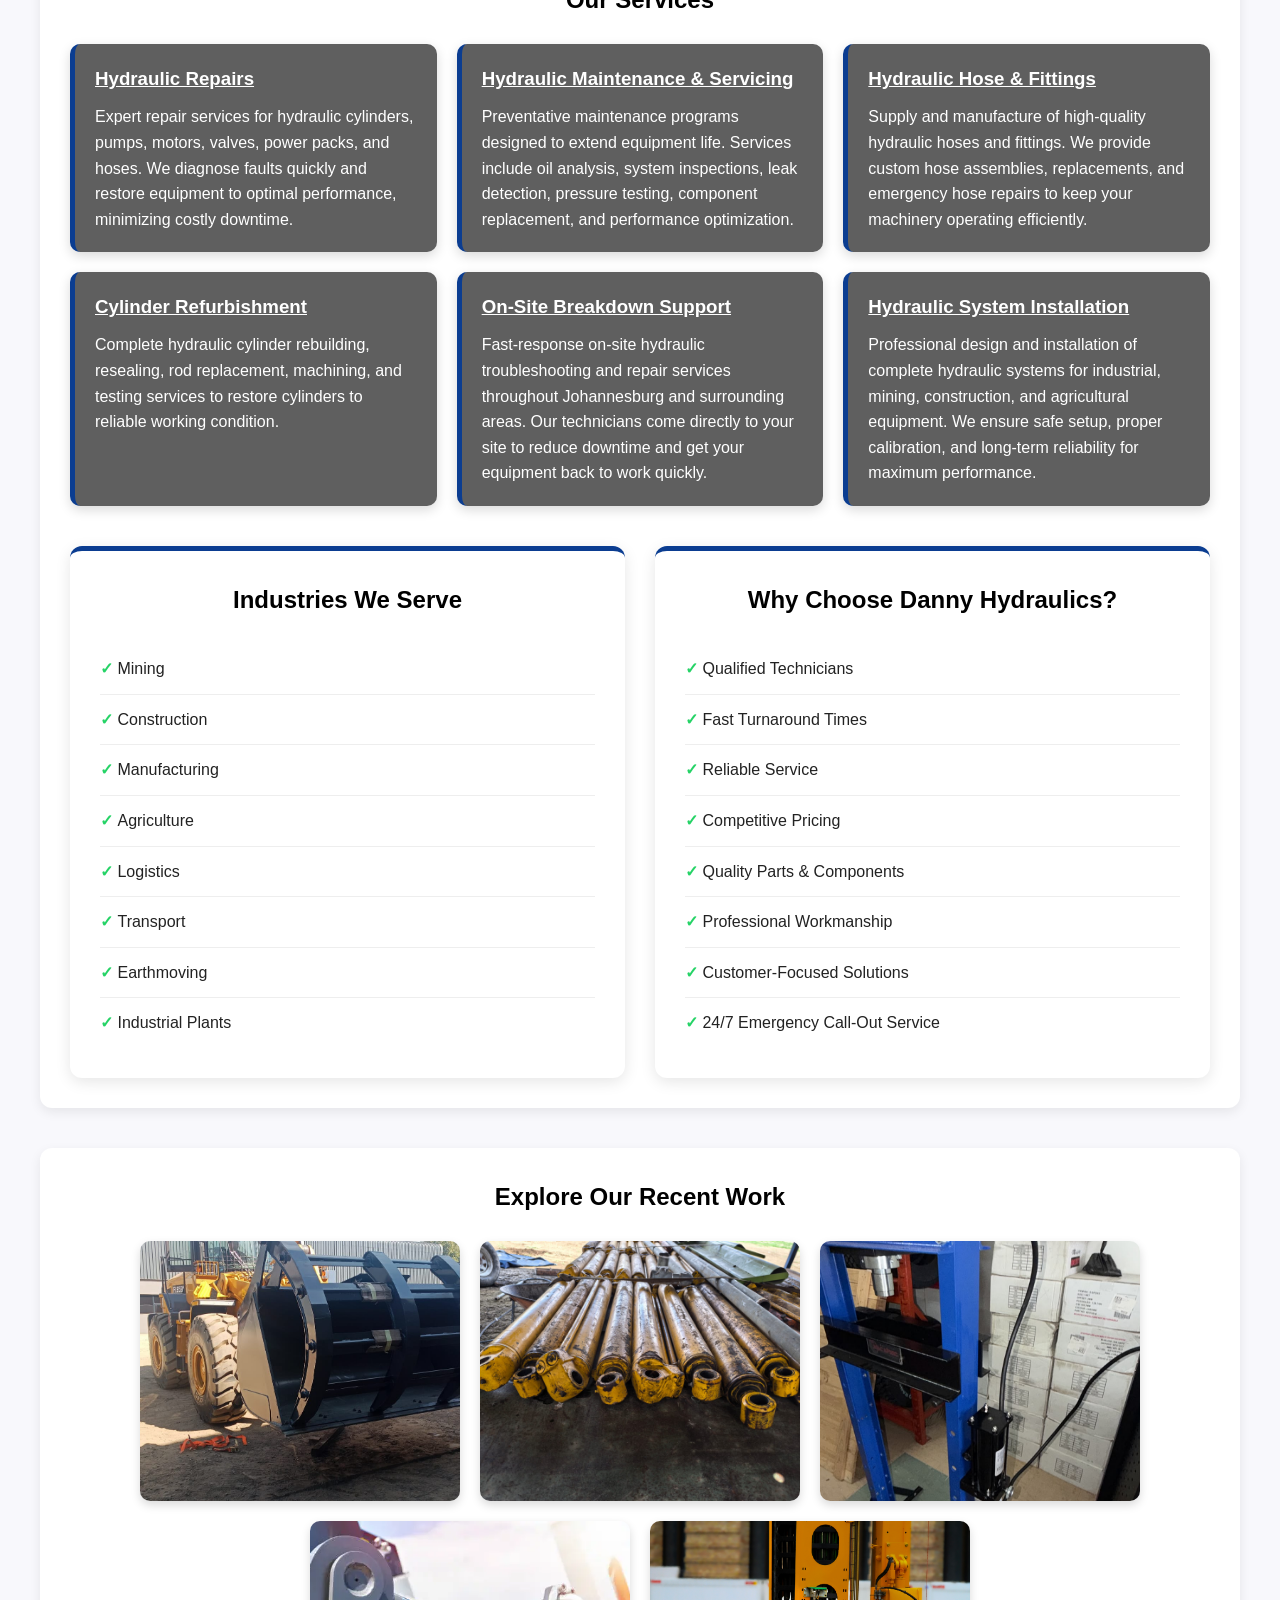
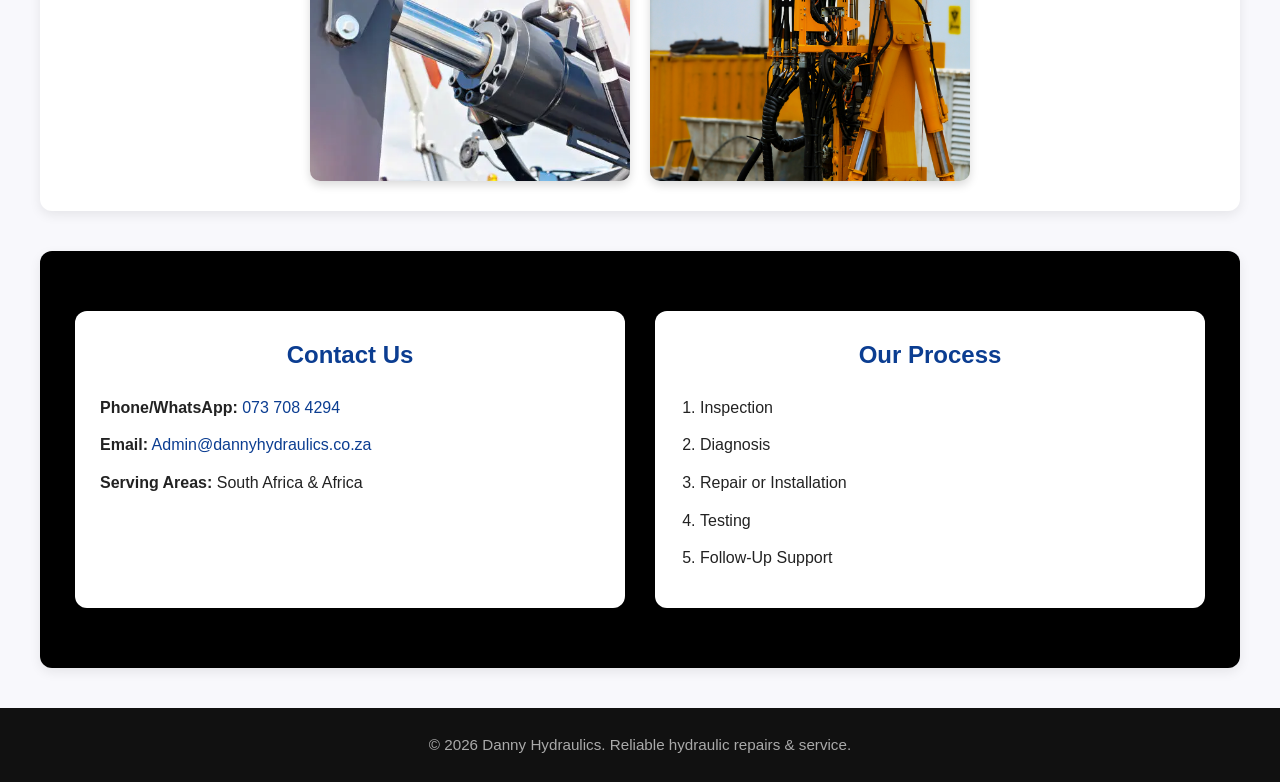
==== commit d382696d: "Fix HTML encoding issues in index.html" ====
--- a/index.html
+++ b/index.html
@@ -47,11 +47,11 @@
    
     <div class="para">
       <p>
-        Danny Hydraulics is a trusted hydraulic engineering company with over 10 years of industry experience, delivering reliable, high-quality hydraulic solutions to clients across the industrial, mining, construction, agricultural, and manufacturing sectors.
-
-We specialize in hydraulic system installation, maintenance, fault finding, repairs, hose manufacturing, cylinder refurbishment, pump and motor repairs, and custom hydraulic engineering solutions.
-
-At Danny Hydraulics, we believe in building lasting relationships through exceptional workmanship, honest communication, and dependable service. Whether it’s routine maintenance, emergency breakdown support, or a complete hydraulic system installation, we are dedicated to delivering solutions that meet the highest standards of quality and safety.
+        Danny Hydraulics is a trusted hydraulic engineering company with over 10 years of industry experience, delivering reliable, high-quality hydraulic solutions to clients across the industrial, mining, construction, agricultural, and manufacturing sectors.<br/>
+
+We specialize in hydraulic system installation, maintenance, fault finding, repairs, hose manufacturing, cylinder refurbishment, pump and motor repairs, and custom hydraulic engineering solutions.<br/>
+
+At Danny Hydraulics, we believe in building lasting relationships through exceptional workmanship, honest communication, and dependable service. Whether it’s routine maintenance, emergency breakdown support, or a complete hydraulic system installation, we are dedicated to delivering solutions that meet the highest standards of quality and safety.<br/>
 
 Our Mission is to provide innovative, reliable, and cost-effective hydraulic engineering solutions that keep our clients’ operations running efficiently.
 
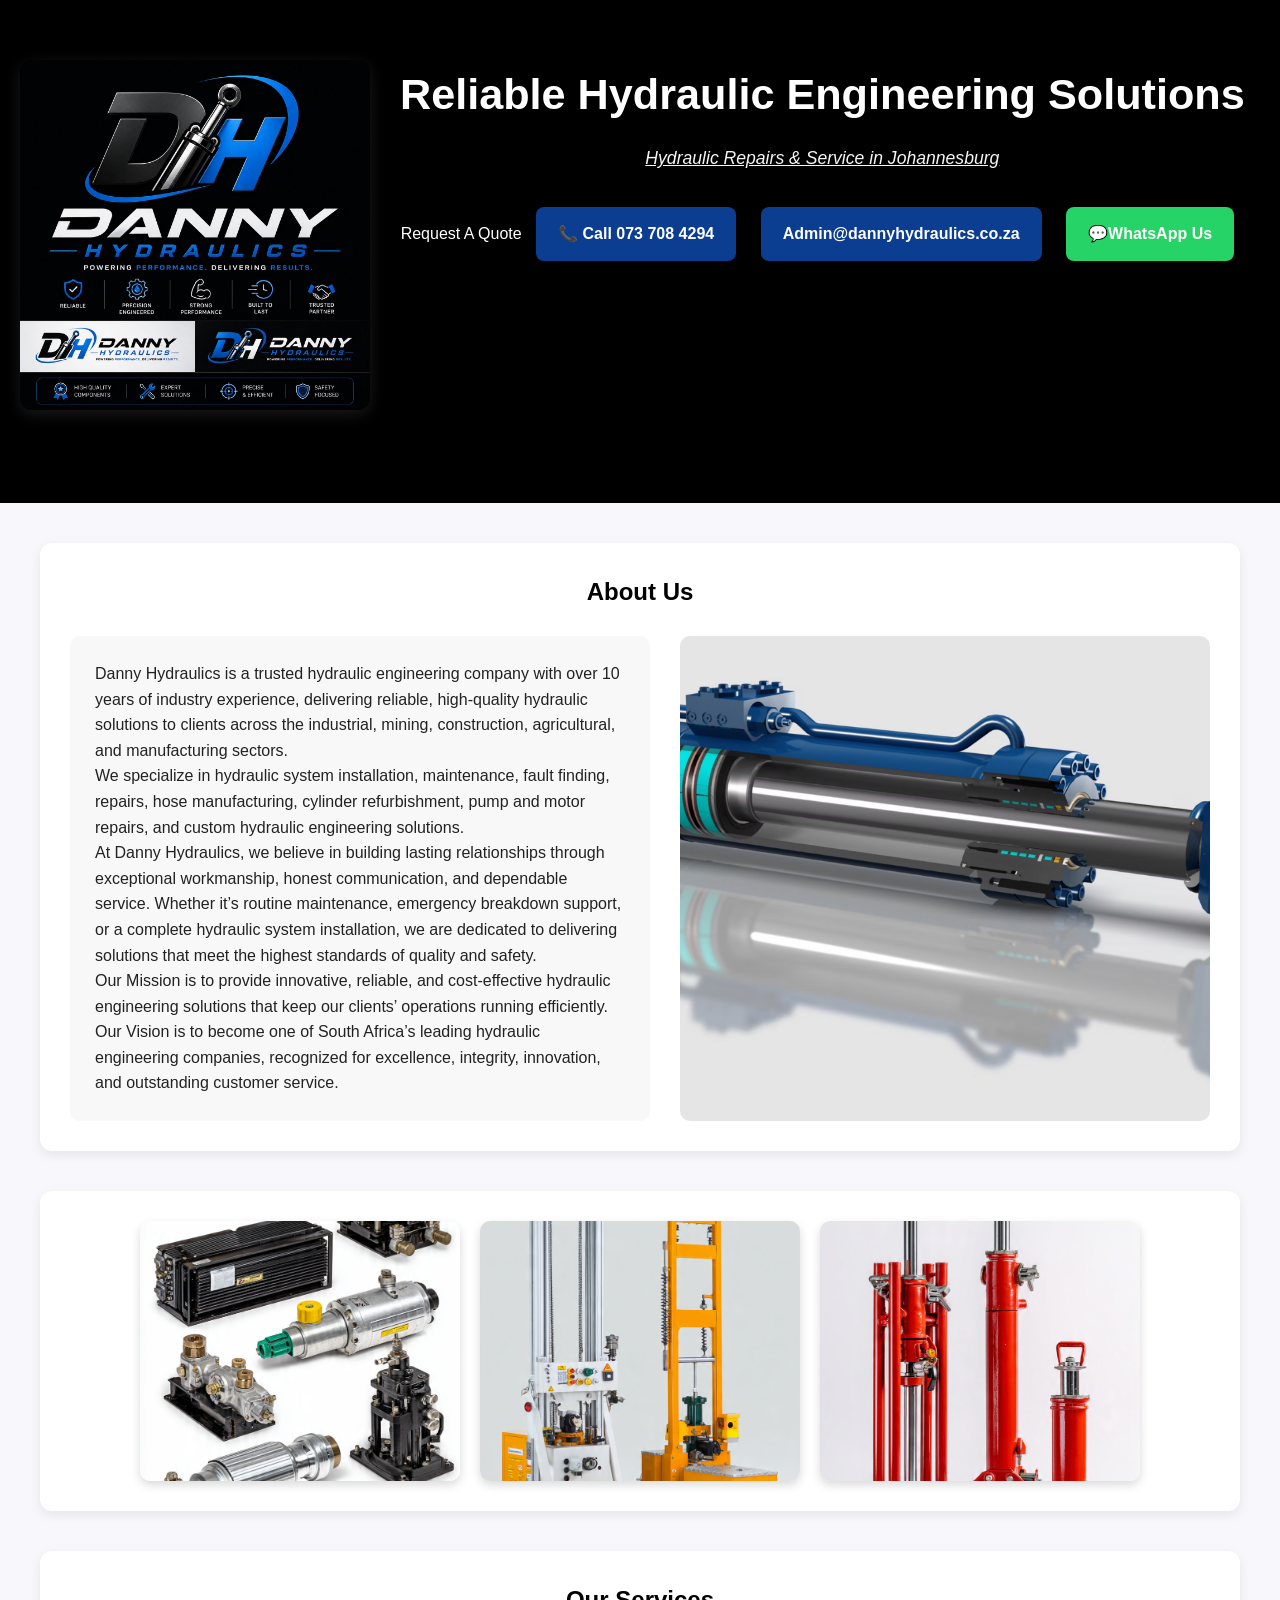
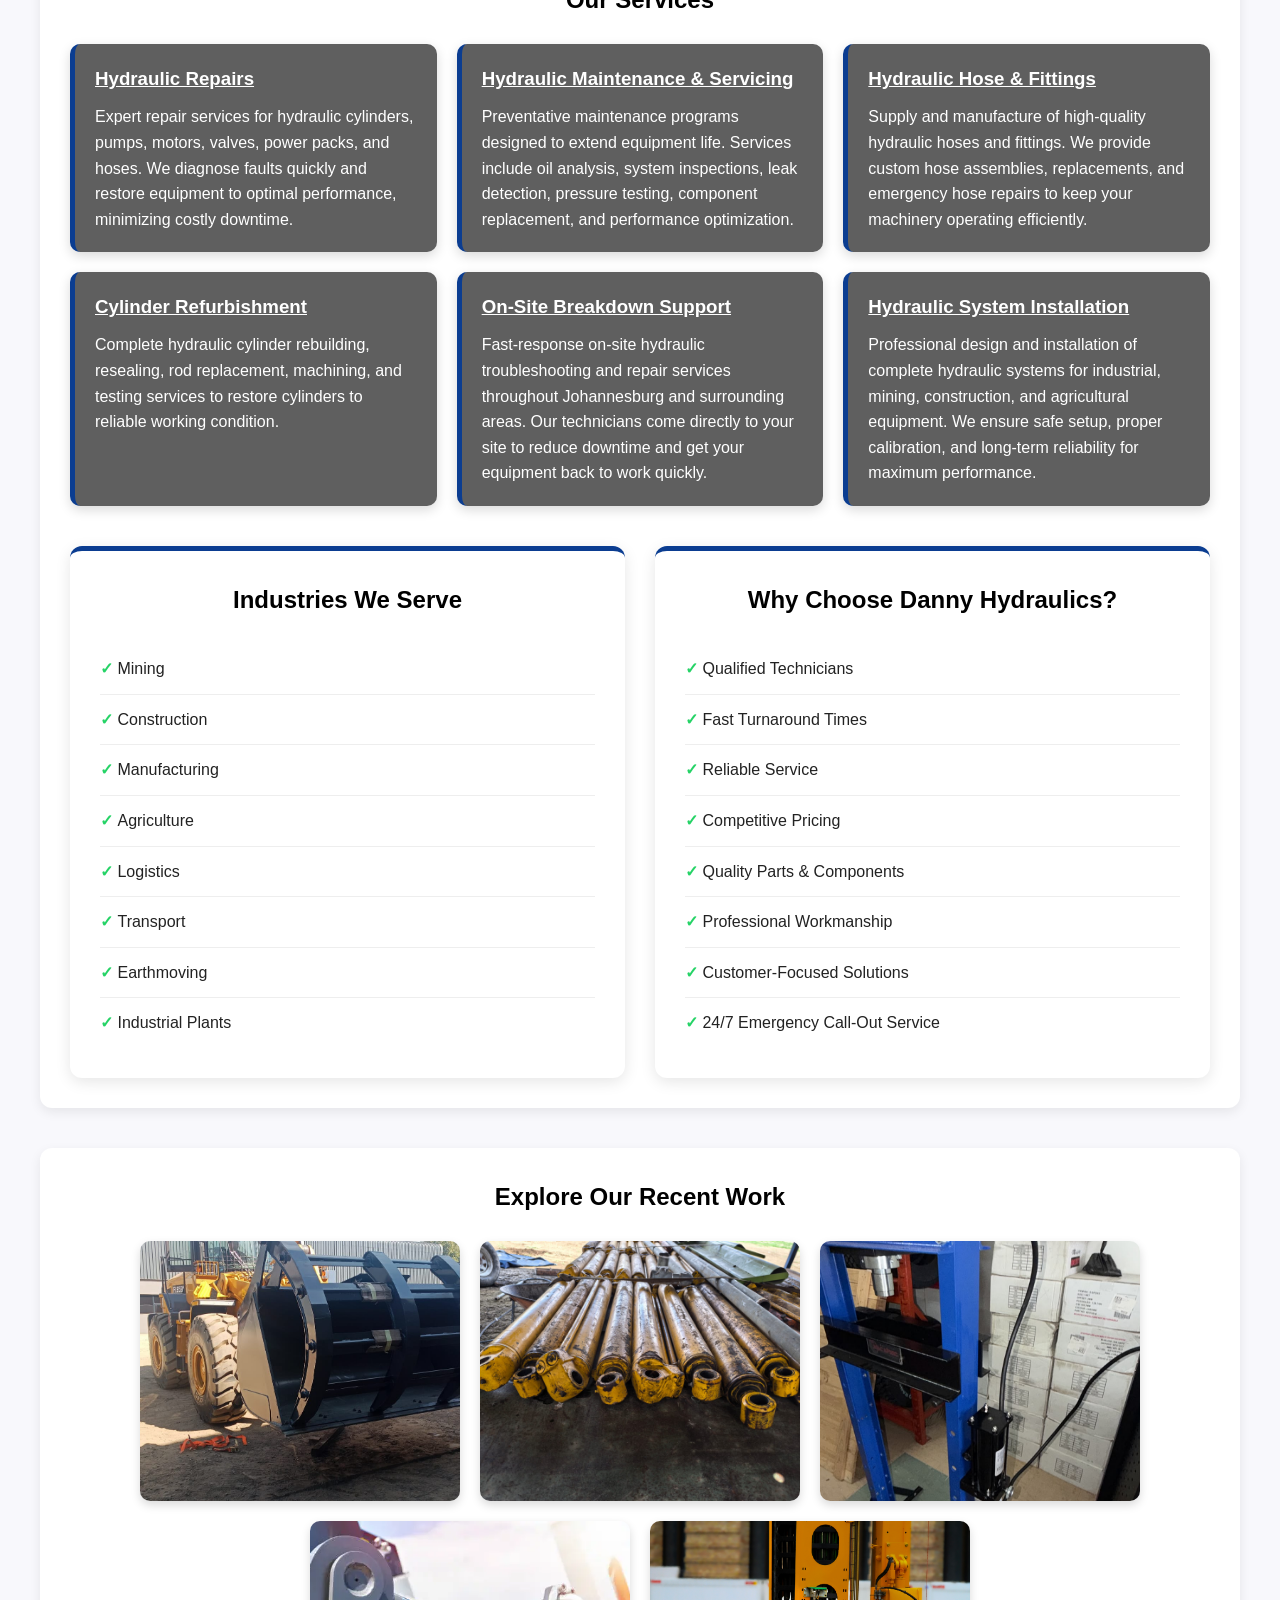
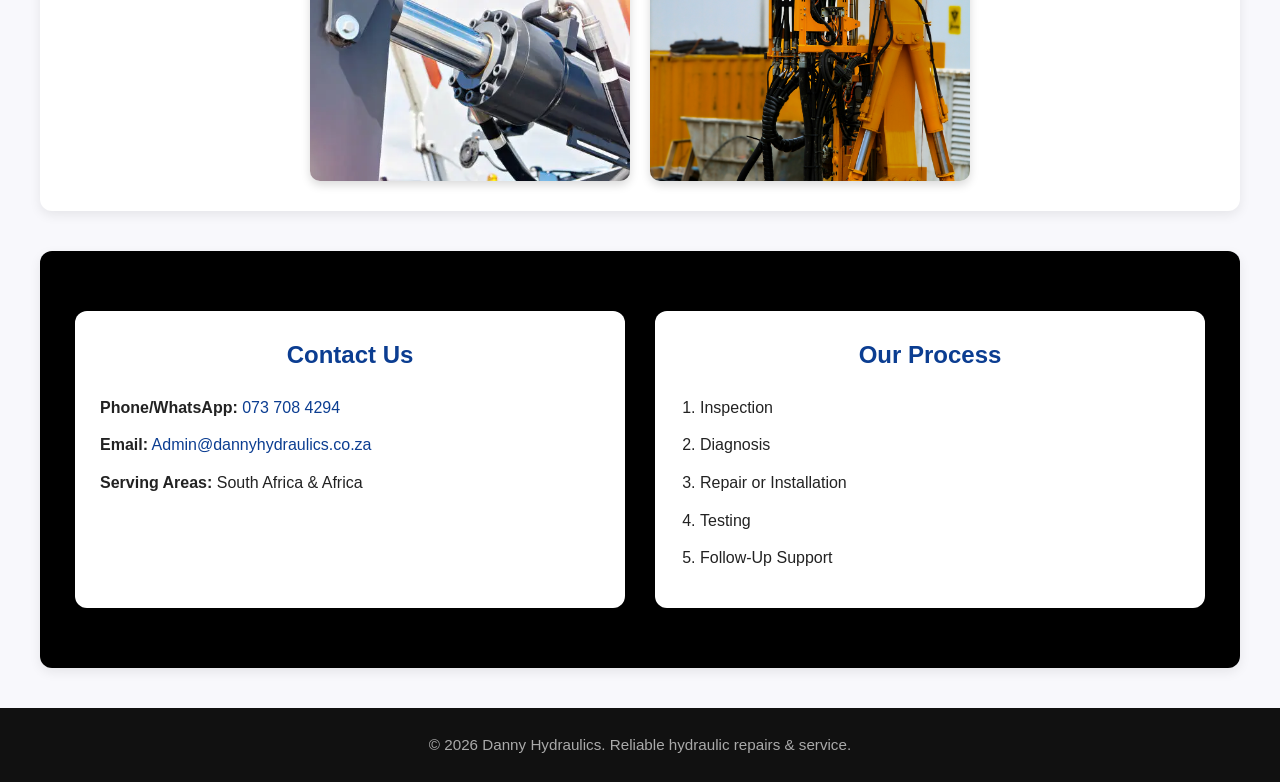
==== commit e95cf198: "Fix HTML encoding issues in index.html" ====
--- a/index.html
+++ b/index.html
@@ -33,7 +33,7 @@
 
     <span class="qot">Request A Quote</span>
     <a class="btn btn-call" href="tel:0737084294">📞 Call 073 708 4294</a>
-    <a class="btn btn-call" href="mailto:Admin@dannyhydraulics.co.za">Email Us</a> 
+    <a class="btn btn-call" href="mailto:Admin@dannyhydraulics.co.za">Admin@dannyhydraulics.co.za</a> 
     <a class="btn btn-whatsapp" href="https://wa.me/27737084294">💬WhatsApp Us </a>
   </div>
  
--- a/style.css
+++ b/style.css
@@ -11,6 +11,7 @@
 line-height:1.6;
 color:#222;
 background:#f8f8fc;
+overflow-x:hidden;
 }
 
 /* =========================
